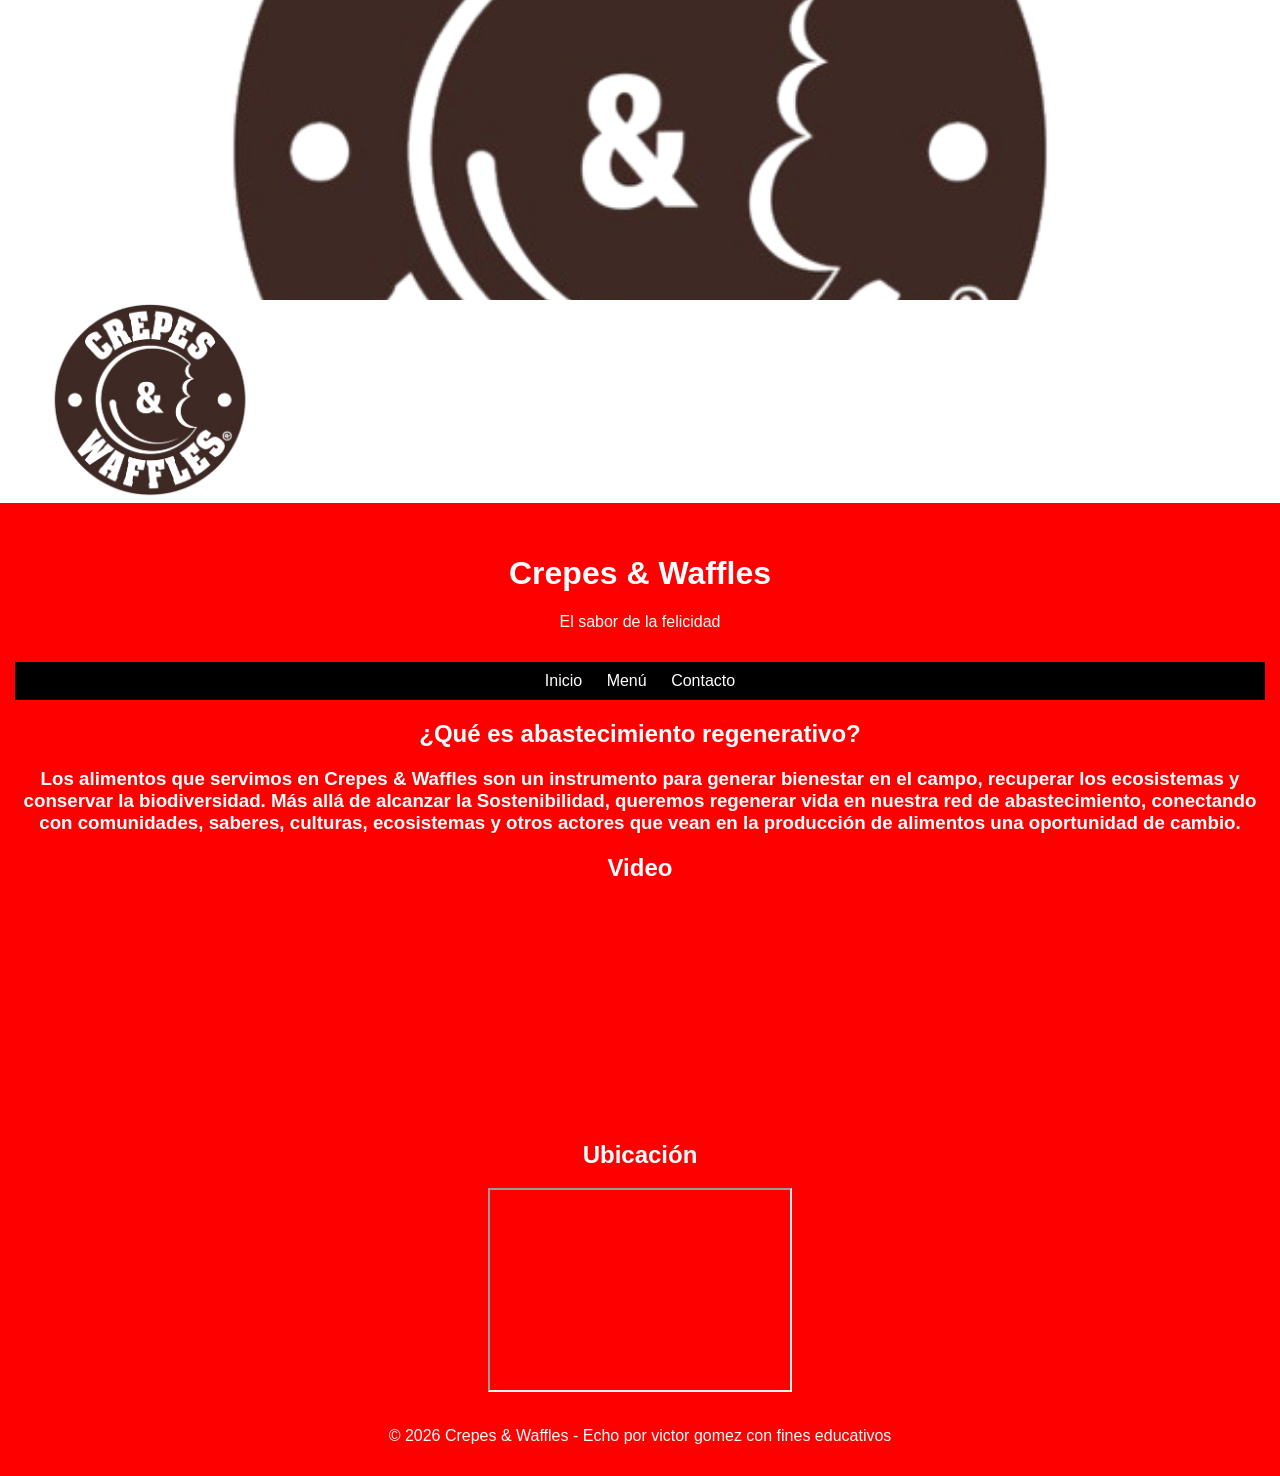
==== index.html @ 45ec5061 "actualizacion hoy" ====
<!DOCTYPE html>
<html lang="en">
<head>
	<meta charset="UTF-8">
	<meta name="viewport" content="width=device-width, initial-scale=1.0">
	<title></title>
</head>
	<link rel="stylesheet" href="css/style.css">
<body>
    <div class="banner-img"></div>
	<div class="container">
		<img src="imagenes/logo-waffle-crepes-waffles.png" alt="crepes and waffles" class="logo" width="20%">
		<header>
			<body>

    
    <header>
        <h1>Crepes & Waffles</h1>
        <p>El sabor de la felicidad</p>
    </header>
	 
    <nav>
        <a href="#">Inicio</a>
        <a href="view/servicio.html">Menú</a>
        <a href="view/contacto.html">Contacto</a>
    </nav>
  
    
        <h2>¿Qué es abastecimiento regenerativo?</h2>

        
            <h3>
                Los alimentos que servimos en Crepes & Waffles son un instrumento para generar bienestar en el campo,
                recuperar los ecosistemas y conservar la biodiversidad. 
                Más allá de alcanzar la Sostenibilidad, queremos regenerar vida en nuestra red de abastecimiento, 
                conectando con comunidades, saberes, culturas, ecosistemas y otros actores que vean en la 
                producción de alimentos una oportunidad de cambio.</h3>
           
       
    
    
    <h2>Video</h2>
    
</section>
<iframe width="560" height="315" 
src="https://www.youtube.com/embed/f0Zs8_Qc9q4?si=xZ70I9coEpq2ksat" 
title="YouTube video player" 
frameborder="0" 
allow="accelerometer; autoplay; clipboard-write; encrypted-media; gyroscope; picture-in-picture; web-share" 
referrerpolicy="strict-origin-when-cross-origin" 
allowfullscreen></iframe>
<section>
    <h2>Ubicación</h2>
    <iframe src="https://maps.google.com/maps?q=bogota&t=&z=13&ie=UTF8&iwloc=&output=embed"></iframe>
</section>

    <!-- PIE DE PÁGINA -->
    <footer>
        <p>© 2026 Crepes & Waffles - Echo por victor gomez con fines educativos</p>
    </footer>

</body>
</html>
---- css/style.css ----
.banner-img{
    background-image: url("/imagenes/logo-waffle-crepes-waffles.png");
    height: 300px;
    background-size: cover;
    background-position: center;
}
body {
    font-family: Arial;
    margin: 0;
}

header {
    background: red;
    color: white;
    text-align: center;
    padding: 15px;
}

nav {
    background: black;
    padding: 10px;
    text-align: center;
}

nav a {
    color: white;
    margin: 10px;
    text-decoration: none;
}

section {
    padding: 15px;
}

img {
    width: 300px;
}

iframe {
    width: 300px;
    height: 200px;
}
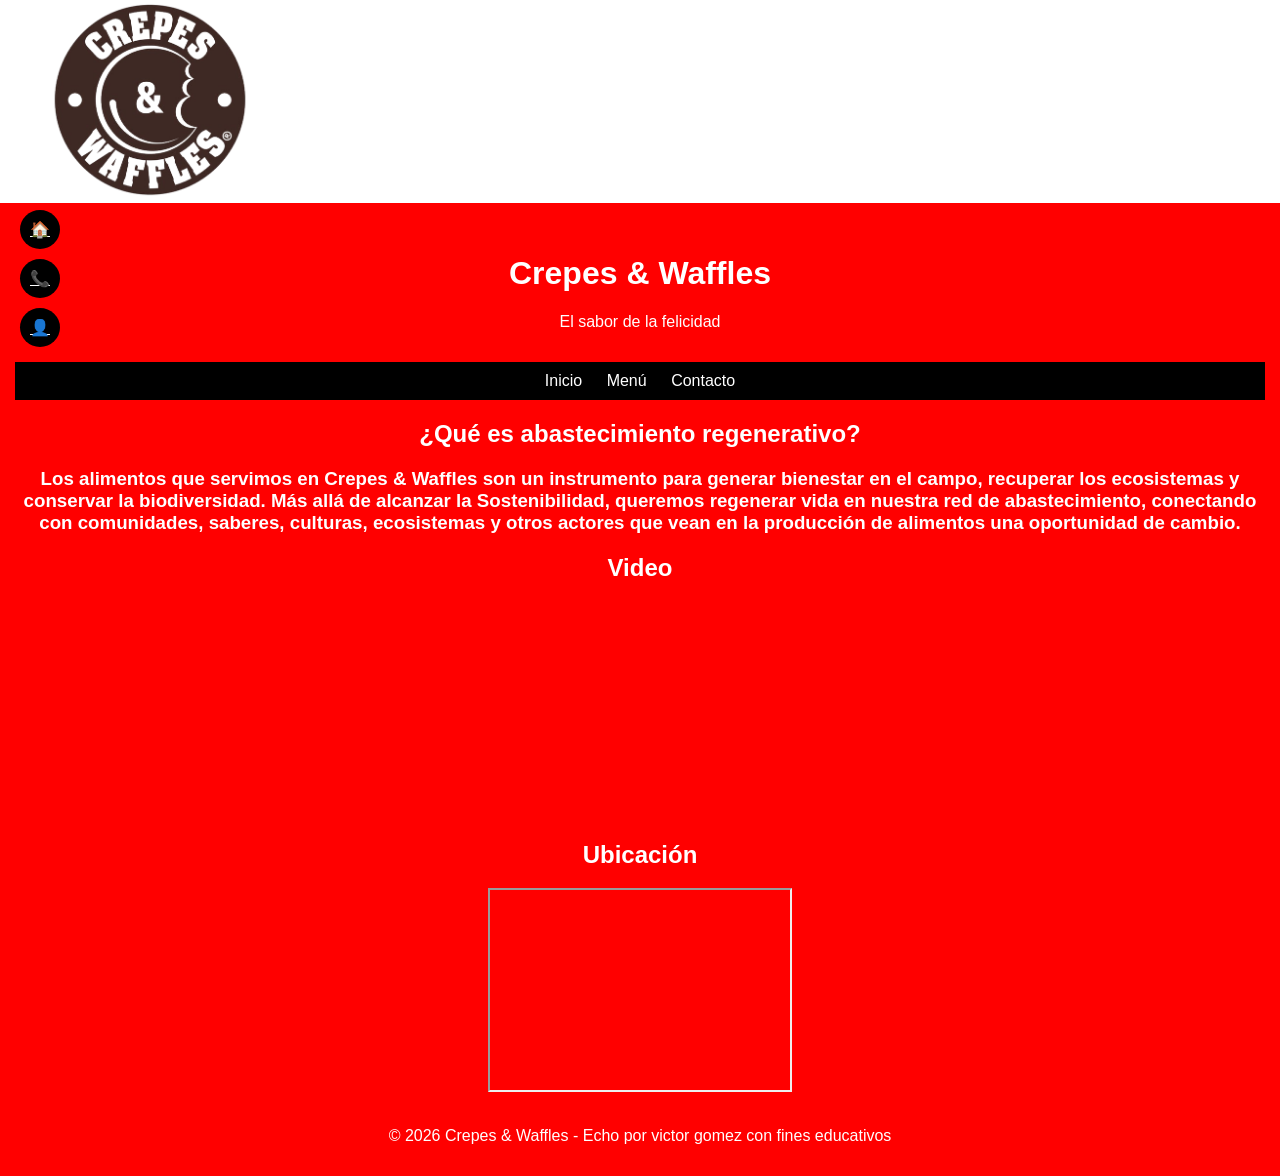
==== commit a1f91d7e: "actualizacion hoy" ====
--- a/index.html
+++ b/index.html
@@ -7,7 +7,11 @@
 </head>
 	<link rel="stylesheet" href="css/style.css">
 <body>
-    <div class="banner-img"></div>
+    <div class="menu-lateral">
+    <a href="index.html">🏠</a>
+    <a href="servicios.html">📞</a>
+    <a href="contacto.html">👤</a>
+</div>
 	<div class="container">
 		<img src="imagenes/logo-waffle-crepes-waffles.png" alt="crepes and waffles" class="logo" width="20%">
 		<header>
--- a/css/style.css
+++ b/css/style.css
@@ -1,8 +1,17 @@
-.banner-img{
-    background-image: url("/imagenes/logo-waffle-crepes-waffles.png");
-    height: 300px;
-    background-size: cover;
-    background-position: center;
+.menu-lateral{
+    position: fixed;
+    left: 10px;
+    top: 200px;
+}
+
+.menu-lateral a{
+    display: block;
+    margin: 10px;
+    background: black;
+    color: white;
+    padding: 10px;
+    border-radius: 50%;
+    text-align: center;
 }
 body {
     font-family: Arial;
